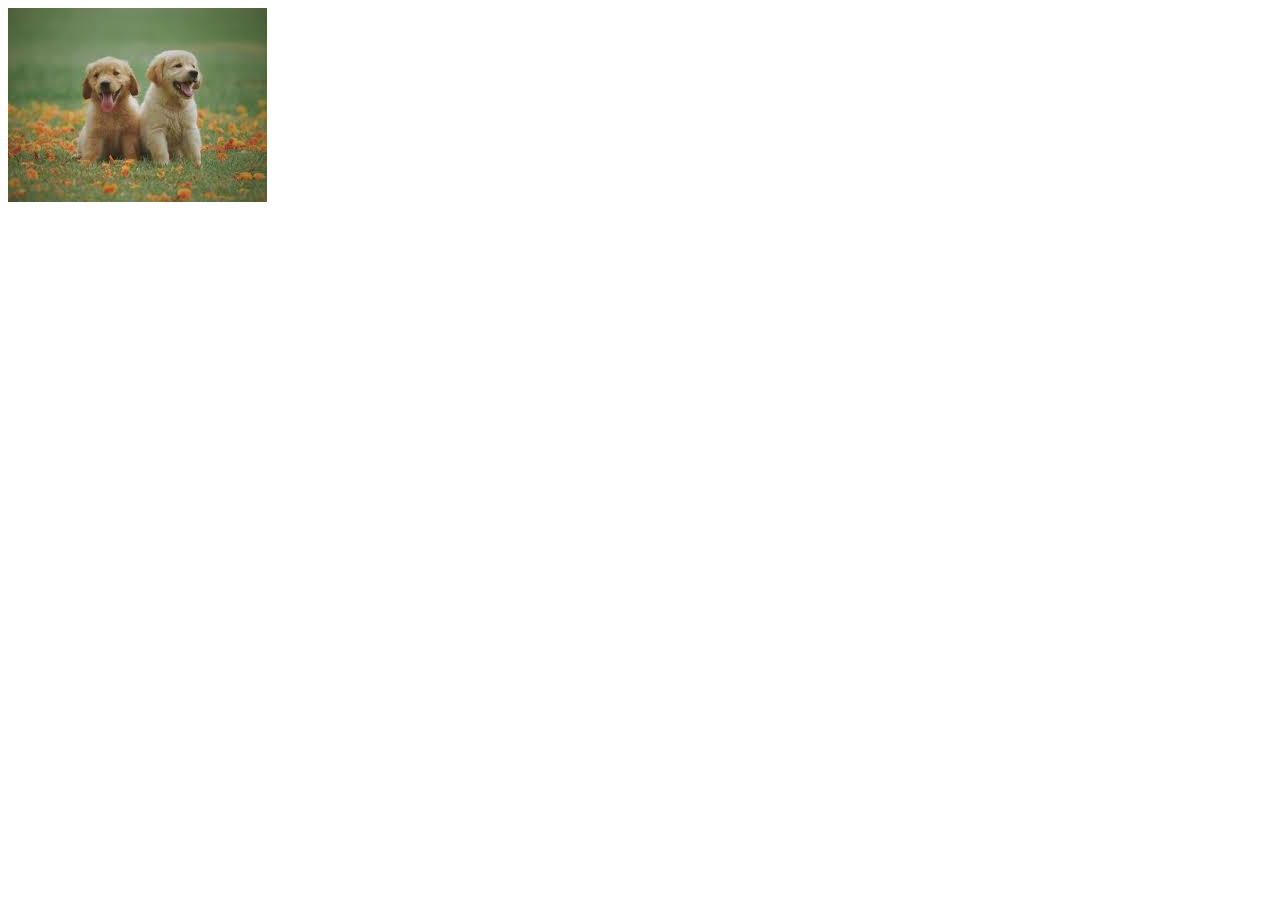
==== index.html @ 7ee0e004 "Create index.html" ====
<body>

<img src= "[data-uri]">

</body>
</html>
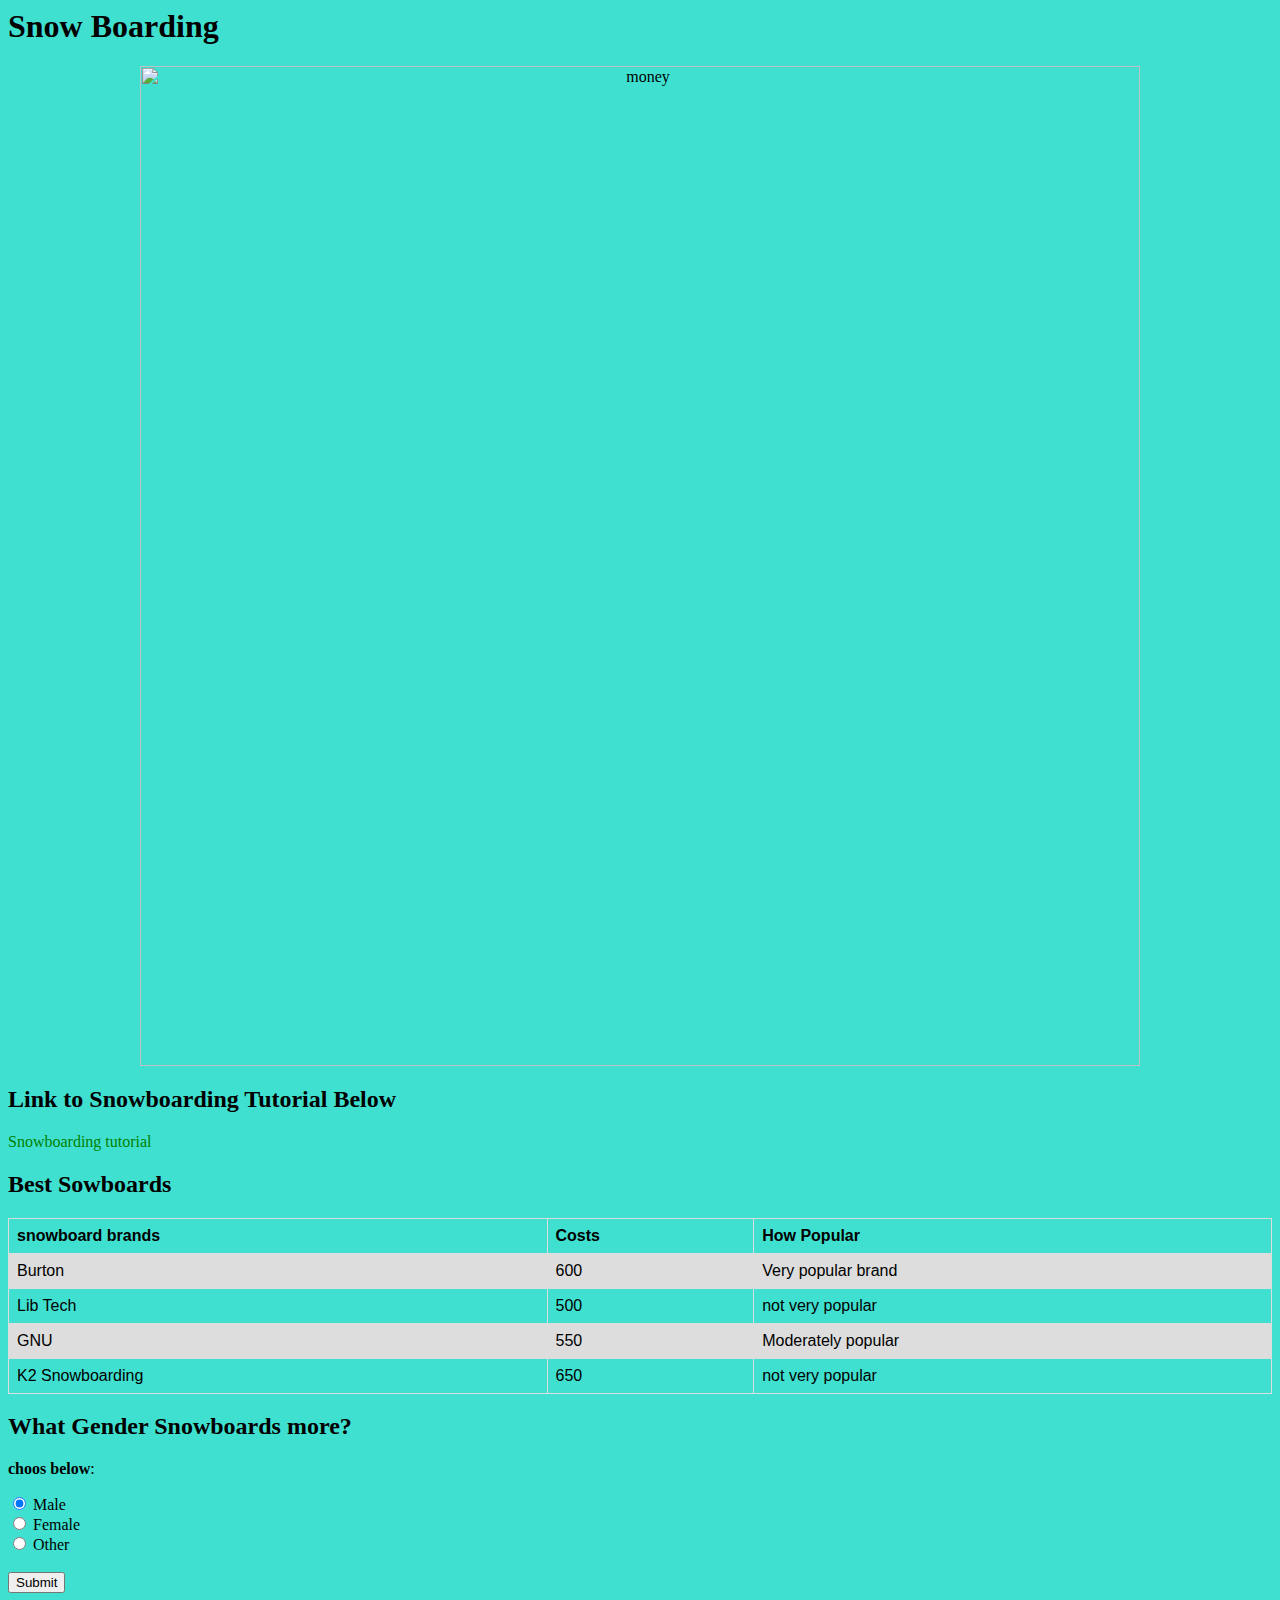
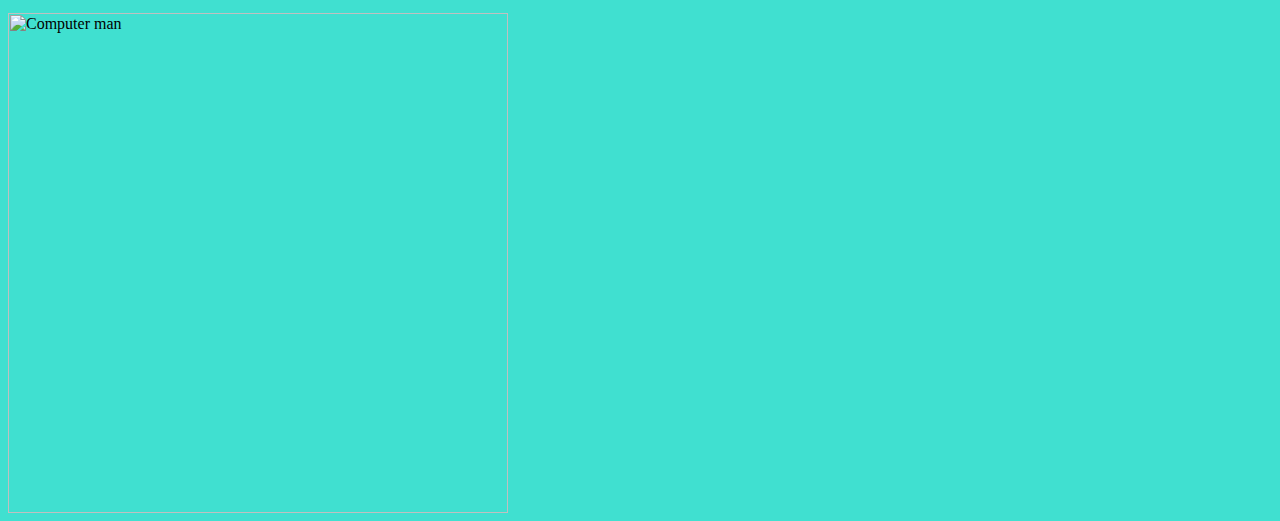
==== commit d42515fa: "Create index.html" ====
--- a/index.html
+++ b/index.html
@@ -1,6 +1,111 @@
+<body>
+    <body style="background-color:turquoise;">
+<h1>Snow Boarding  </h1>
+  <h2> </h2>
+ 
+<p style="text-align:center">
+<img src="https://www.gannett-cdn.com/-mm-/91663fb702b52330025b57acd219649a8481db29/c=0-42-800-492/local/-/media/FortCollins/2014/04/03/groomerboard2.jpg?width=3200&height=1680&fit=crop" width="1000" height="auto" alt="money" >
+      <p/>
+      <head>
+<style>
+a:link {
+  color: green;
+  background-color: transparent;
+  text-decoration: none;
+}
+a:visited {
+  color: pink;
+  background-color: transparent;
+  text-decoration: none;
+}
+a:hover {
+  color: red;
+  background-color: transparent;
+  text-decoration: underline;
+}
+a:active {
+  color: yellow;
+  background-color: transparent;
+  text-decoration: underline;
+}
+</style>
+</head>
 <body>
 
-<img src= "[data-uri]">
+<h2> Link to Snowboarding Tutorial Below </h2>
+  <p></p>
+<a href="https://youtu.be/-RCZ_gmjtLU" target="_blank">Snowboarding tutorial</a> 
+</body>
+ <head>
+<style>
+table {
+  font-family: arial, sans-serif;
+  border-collapse: collapse;
+  width: 100%;
+}
+
+td, th {
+  border: 1px solid #dddddd;
+  text-align: left;
+  padding: 8px;
+}
+
+tr:nth-child(even) {
+  background-color: #dddddd;
+}
+</style>
+</head>
+<body>
+
+<h2>Best Sowboards</h2>
+<table>
+  <tr>
+    <th>snowboard brands</th>
+    <th>Costs</th>
+    <th>How Popular</th>
+  </tr>
+  <tr>
+    <td>Burton</td>
+    <td>600</td>
+    <td>Very popular brand</td>
+  </tr>
+  <tr>
+    <td>Lib Tech</td>
+    <td>500</td>
+    <td>not very popular</td>
+  </tr>
+  <tr>
+    <td>GNU</td>
+    <td>550</td>
+    <td>Moderately popular</td>
+  </tr>
+  <tr>
+    <td>K2 Snowboarding</td>
+    <td>650</td>
+    <td>not very popular</td>
+  </tr>
+  <tr>
+  </tr>
+</table>
+</body>
+      <body>
+
+<h2>What Gender Snowboards more?</h2>
+<p> <strong>choos below</strong>:</p>
+
+<form action="/action_page.php">
+  <input type="radio" name="gender" value="male" checked> Male<br>
+  <input type="radio" name="gender" value="female"> Female<br>
+  <input type="radio" name="gender" value="other"> Other<br><br>
+  <input type="submit">
+</form> 
+</body>
+      <body>
+
+<h2></h2>
+<p></p>
+
+<img src="https://media.giphy.com/media/yQLfC3JekjP2g/giphy.gif" alt="Computer man" style="width:500px;height:auto;">
 
 </body>
-</html>
+</body>
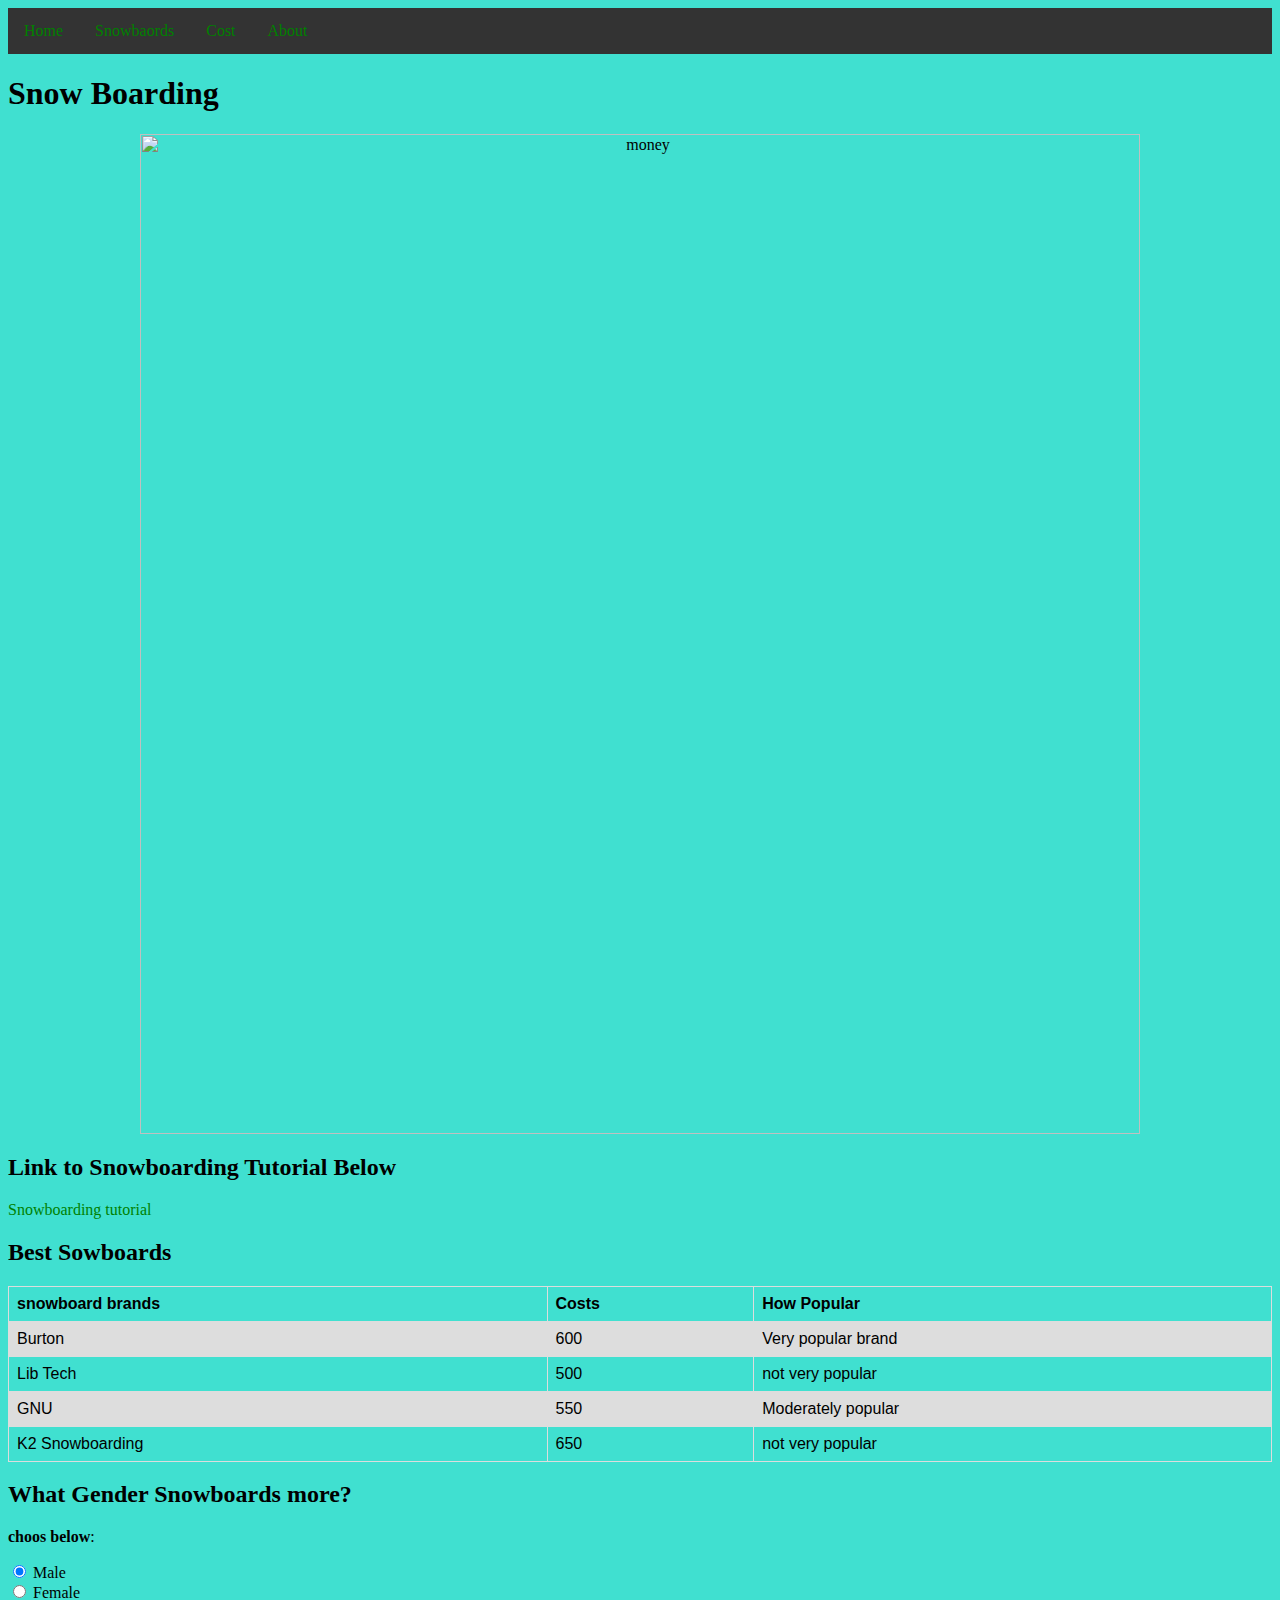
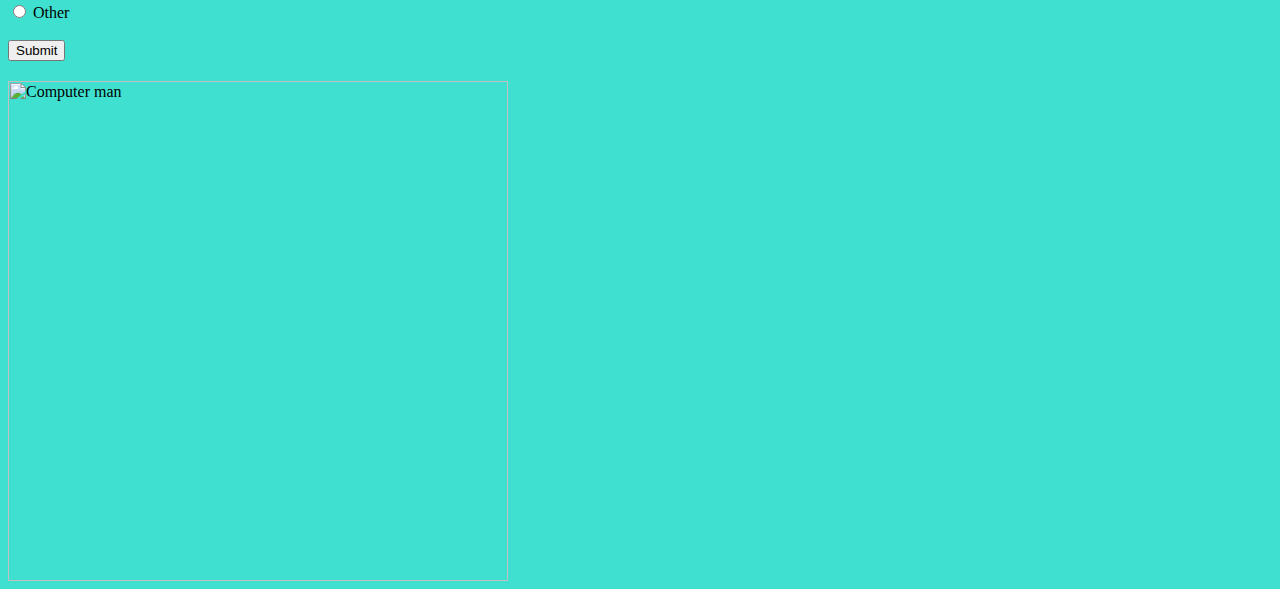
==== commit b40ccb50: "Update index.html" ====
--- a/index.html
+++ b/index.html
@@ -1,4 +1,41 @@
 <body>
+   <!DOCTYPE html>
+<html>
+<head>
+<style>
+ul {
+  list-style-type: none;
+  margin: 0;
+  padding: 0;
+  overflow: hidden;
+  background-color: #333;
+}
+
+li {
+  float: left;
+}
+
+li a {
+  display: block;
+  color: white;
+  text-align: center;
+  padding: 14px 16px;
+  text-decoration: none;
+}
+
+li a:hover {
+  background-color: #111;
+}
+</style>
+</head>
+<body>
+
+<ul>
+  <li><a class="active" href="#home">Home</a></li>
+  <li><a href="#news">Snowbaords</a></li>
+  <li><a href="#contact">Cost</a></li>
+  <li><a href="#about">About</a></li>
+</ul>
     <body style="background-color:turquoise;">
 <h1>Snow Boarding  </h1>
   <h2> </h2>
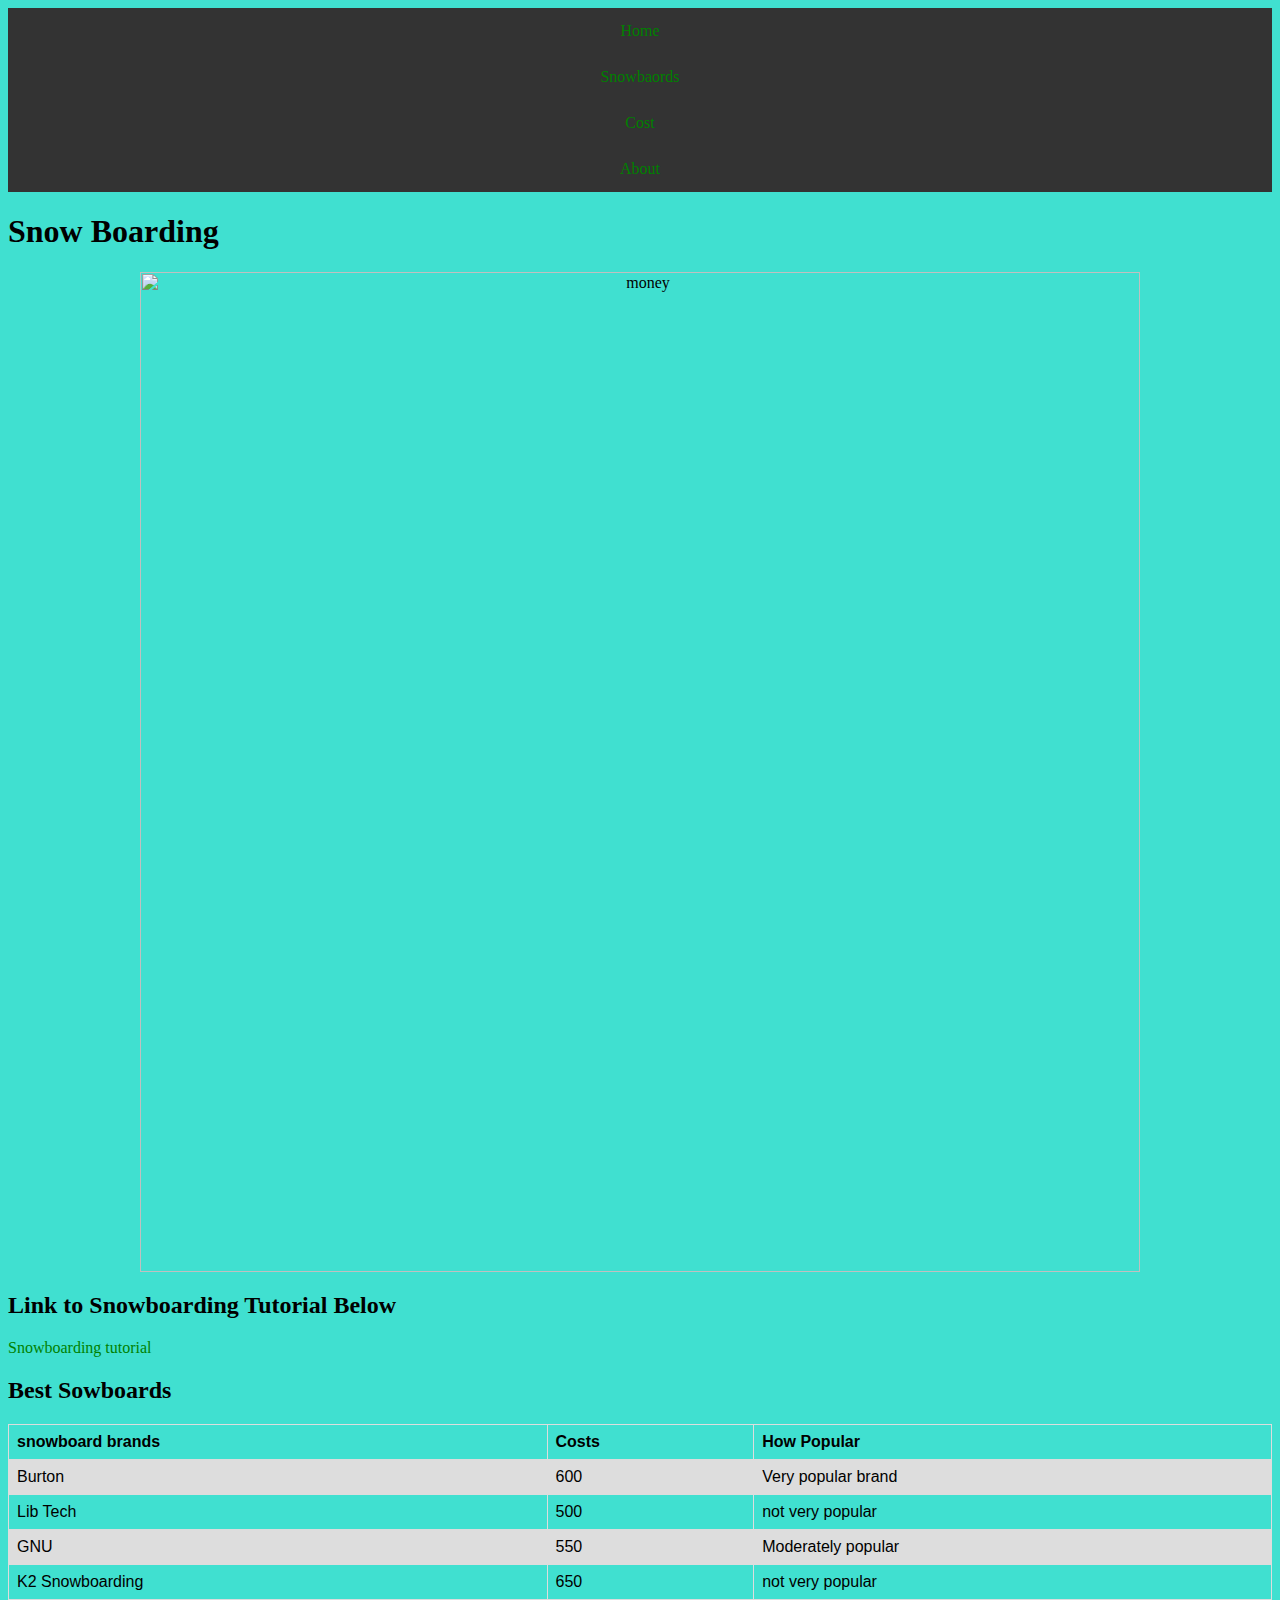
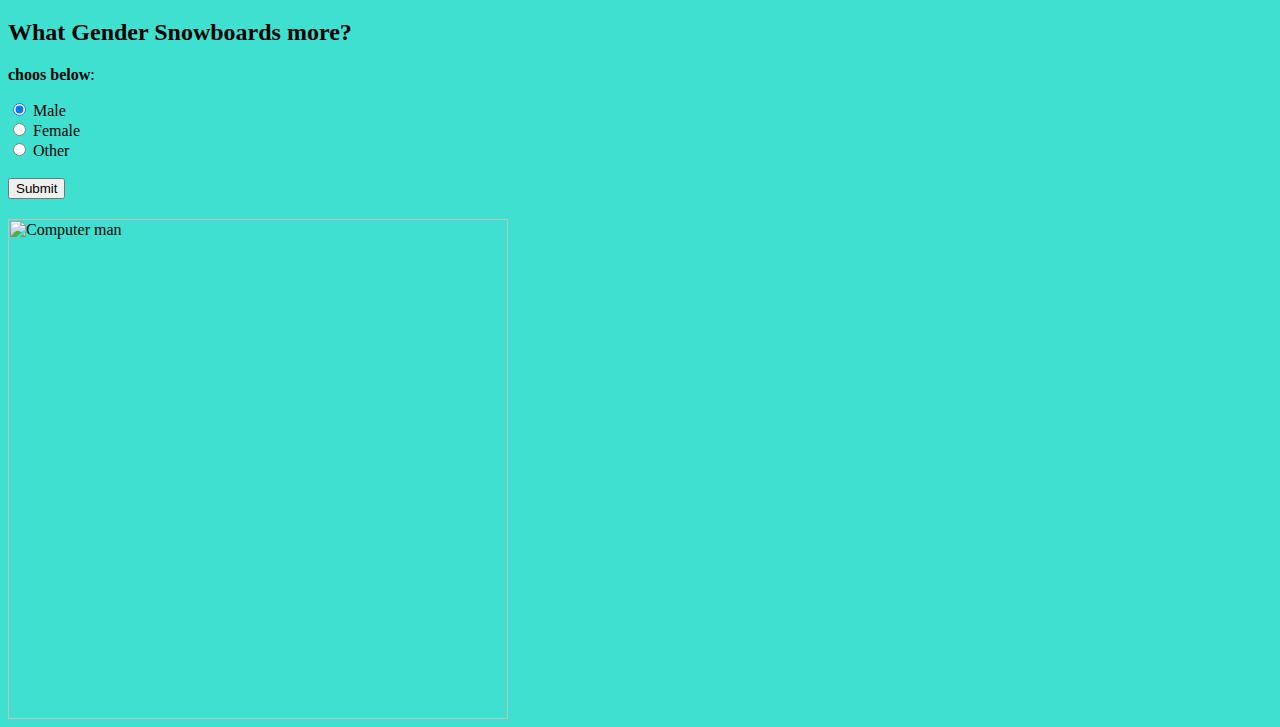
==== commit 7effb084: "Update index.html" ====
--- a/index.html
+++ b/index.html
@@ -10,7 +10,10 @@
   overflow: hidden;
   background-color: #333;
 }
-
+ <ul>
+    <li><a href="index.html">Home</a></li>
+    <li><a href="projects.html">Projects</a></li>
+</ul>
 li {
   float: left;
 }
@@ -32,9 +35,9 @@
 
 <ul>
   <li><a class="active" href="#home">Home</a></li>
-  <li><a href="#news">Snowbaords</a></li>
+  <li><a href="https://www.burton.com/us/en/home">Snowbaords</a></li>
   <li><a href="#contact">Cost</a></li>
-  <li><a href="#about">About</a></li>
+  <li><a href="Projects.html">About</a></li>
 </ul>
     <body style="background-color:turquoise;">
 <h1>Snow Boarding  </h1>
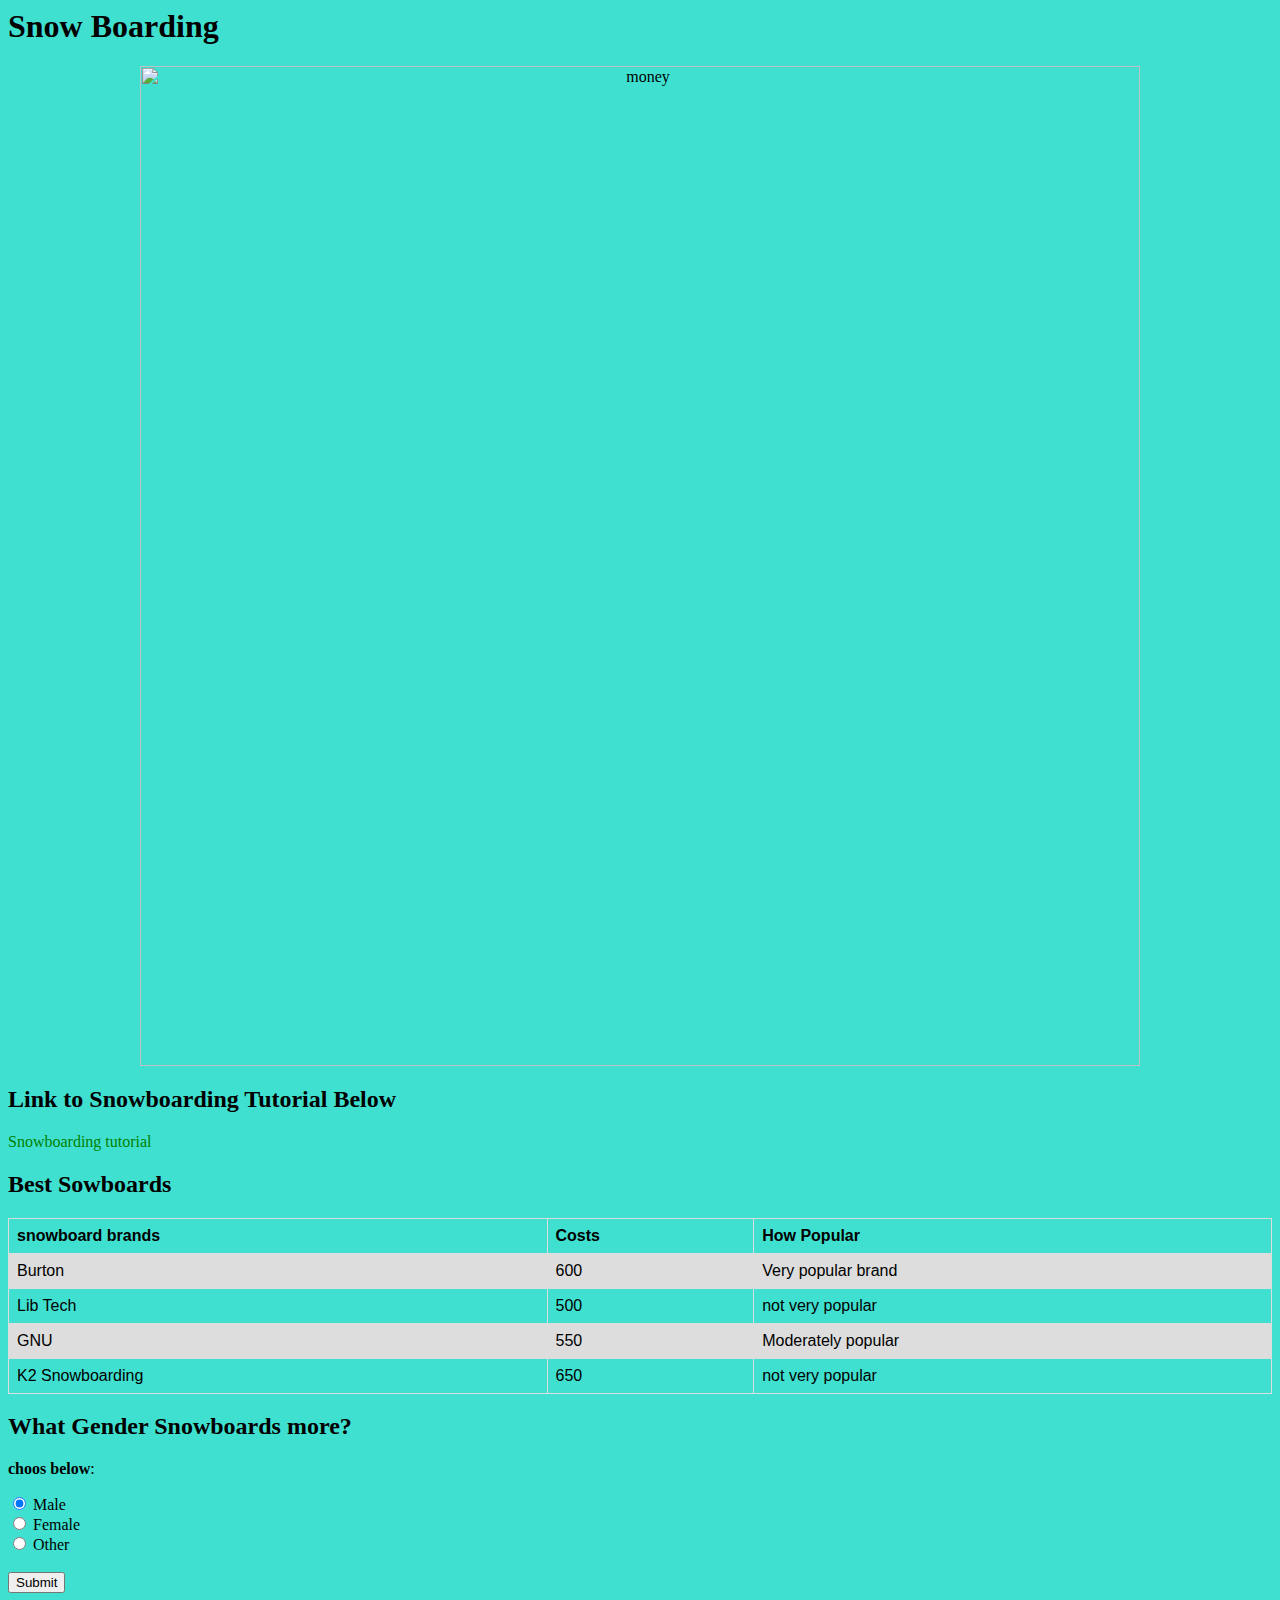
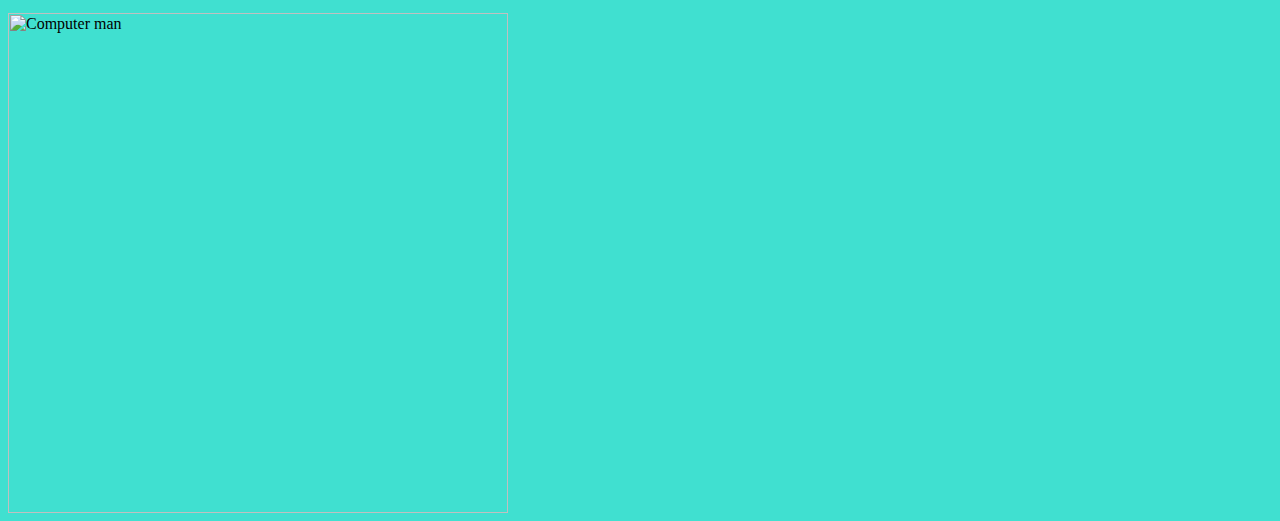
==== commit 4583e3b9: "Update index.html" ====
--- a/index.html
+++ b/index.html
@@ -33,12 +33,6 @@
 </head>
 <body>
 
-<ul>
-  <li><a class="active" href="#home">Home</a></li>
-  <li><a href="https://www.burton.com/us/en/home">Snowbaords</a></li>
-  <li><a href="#contact">Cost</a></li>
-  <li><a href="Projects.html">About</a></li>
-</ul>
     <body style="background-color:turquoise;">
 <h1>Snow Boarding  </h1>
   <h2> </h2>
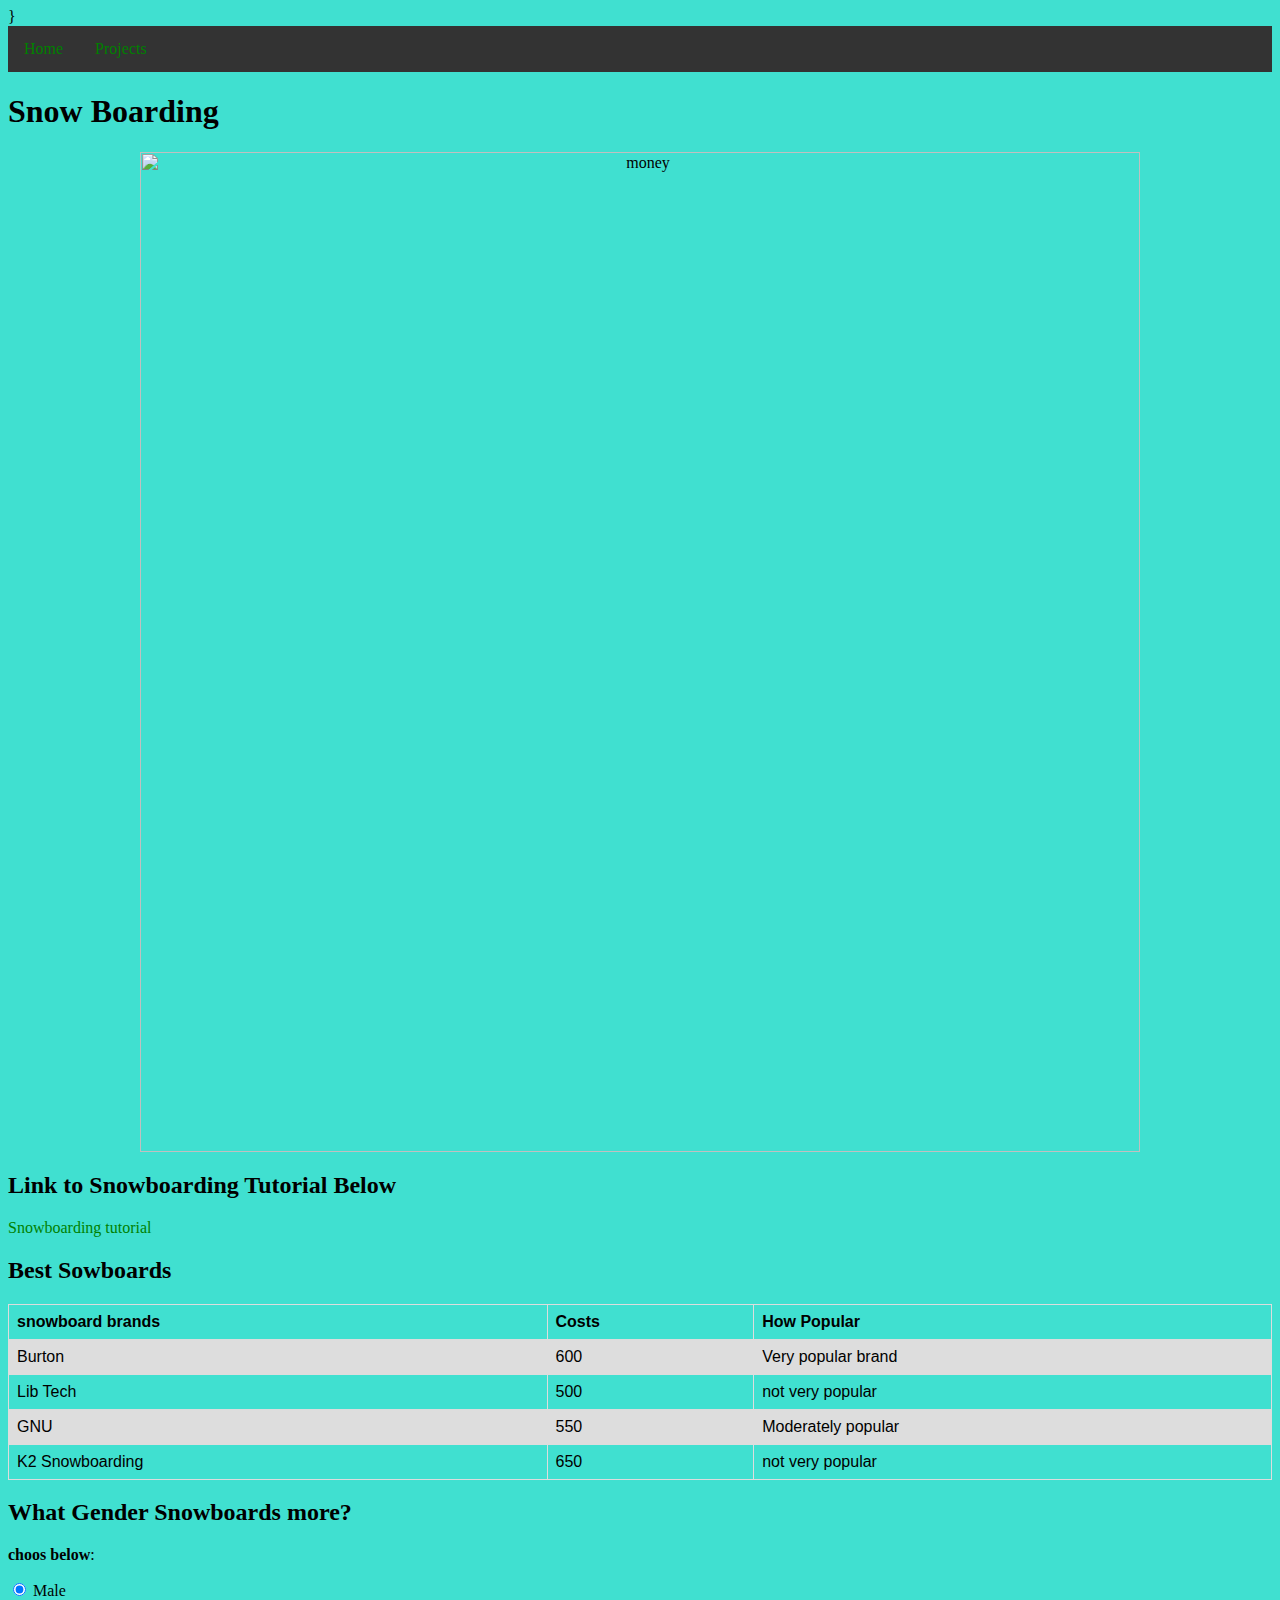
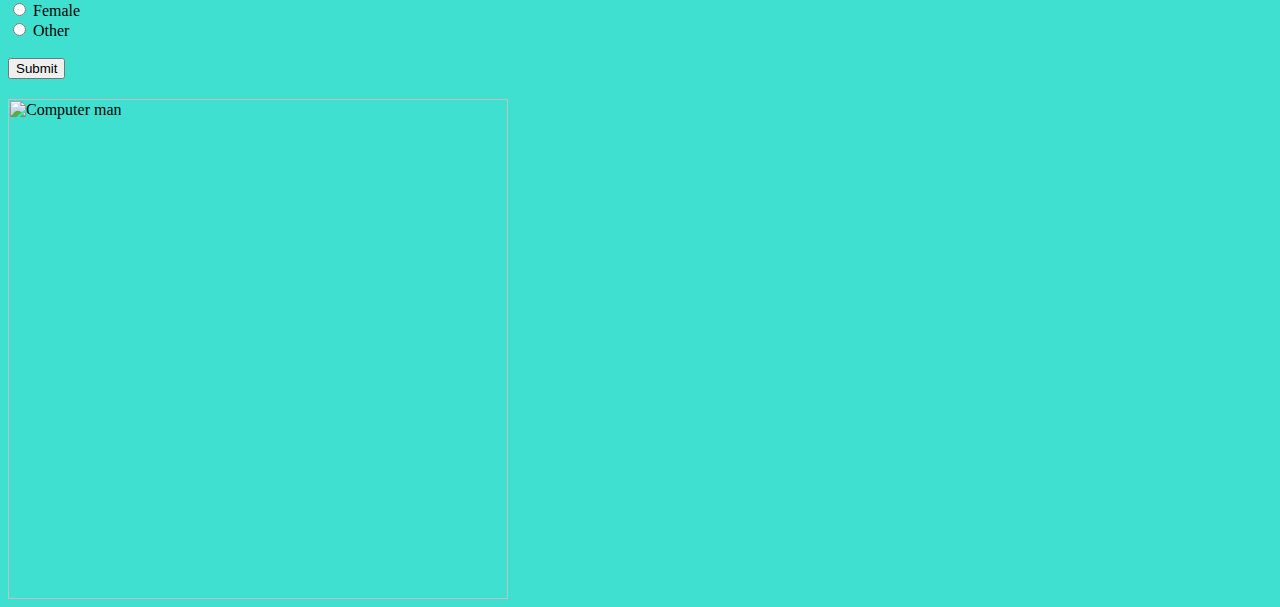
==== commit e5eac8c0: "Update index.html" ====
--- a/index.html
+++ b/index.html
@@ -1,4 +1,9 @@
 <body>
+  }
+ <ul>
+    <li><a href="index.html">Home</a></li>
+    <li><a href="projects.html">Projects</a></li>
+</ul>
    <!DOCTYPE html>
 <html>
 <head>
@@ -10,10 +15,7 @@
   overflow: hidden;
   background-color: #333;
 }
- <ul>
-    <li><a href="index.html">Home</a></li>
-    <li><a href="projects.html">Projects</a></li>
-</ul>
+
 li {
   float: left;
 }
